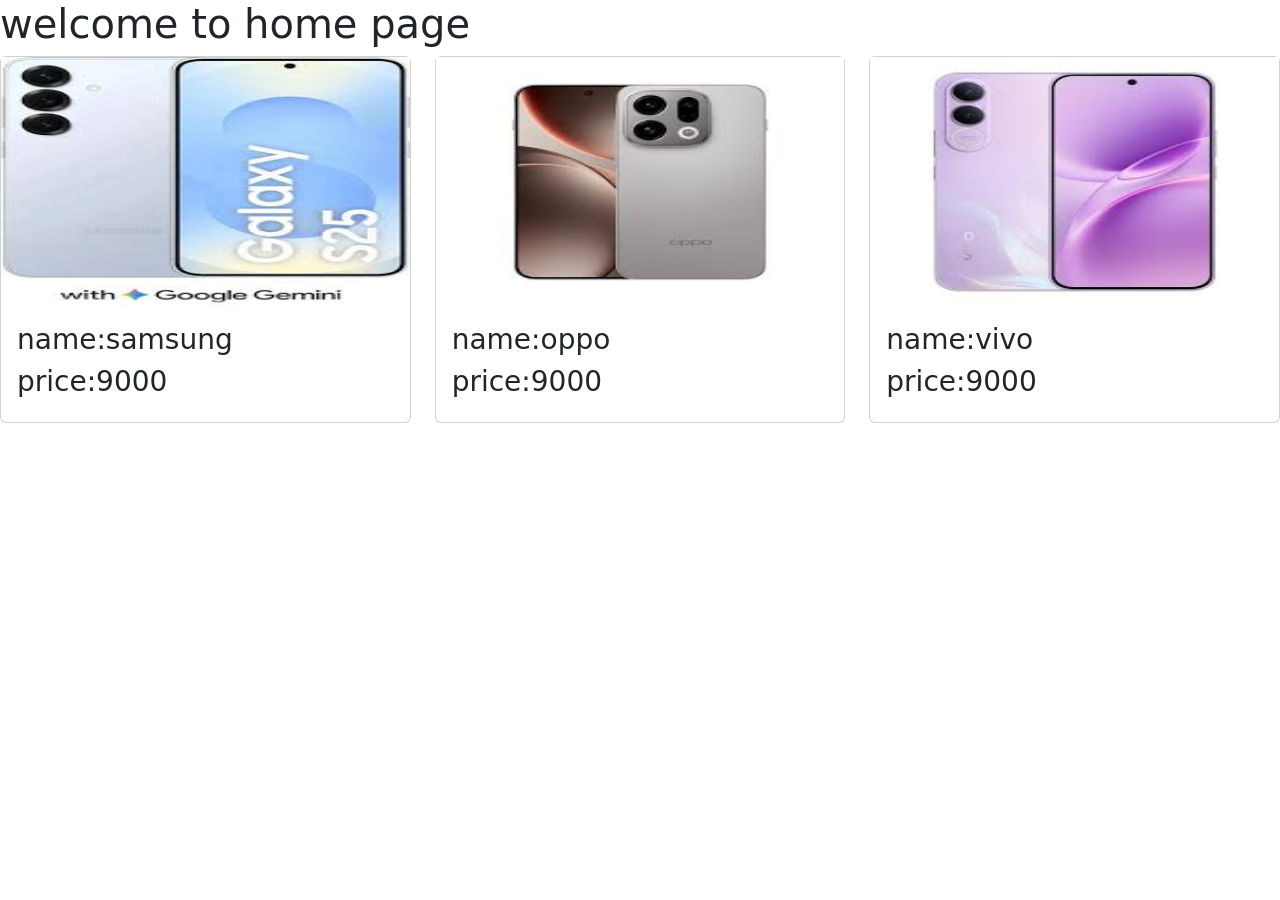
==== assets/pages/home.html @ 47cd08d2 "login,signup, JSON , created" ====
<!DOCTYPE html>
<html lang="en">
<head>
    <meta charset="UTF-8">
    <meta name="viewport" content="width=device-width, initial-scale=1.0">
    <title>Document</title>
    <link href="https://cdn.jsdelivr.net/npm/bootstrap@5.0.2/dist/css/bootstrap.min.css" rel="stylesheet" integrity="sha384-EVSTQN3/azprG1Anm3QDgpJLIm9Nao0Yz1ztcQTwFspd3yD65VohhpuuCOmLASjC" crossorigin="anonymous">
    <script src="https://cdn.jsdelivr.net/npm/bootstrap@5.0.2/dist/js/bootstrap.bundle.min.js" integrity="sha384-MrcW6ZMFYlzcLA8Nl+NtUVF0sA7MsXsP1UyJoMp4YLEuNSfAP+JcXn/tWtIaxVXM" crossorigin="anonymous"></script>
</head>
<body>
    <h1>welcome to home page</h1>

    <div class="row" id="showPro">
        
        
        
    </div>
</body>
<script src="../script/index.js"></script>
</html>
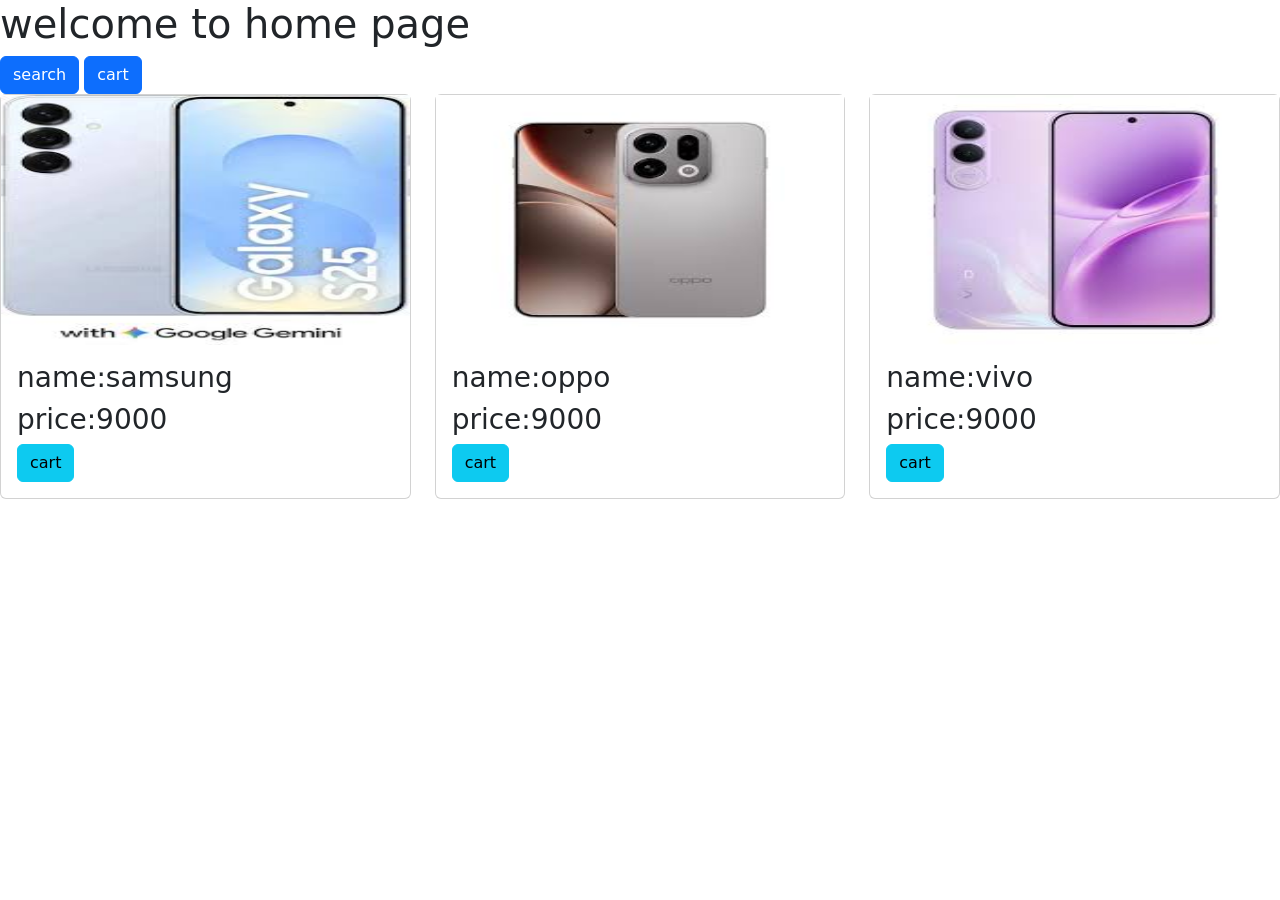
==== commit 13d2b6a0: "search and cart funtion completed" ====
--- a/assets/pages/home.html
+++ b/assets/pages/home.html
@@ -10,6 +10,56 @@
 <body>
     <h1>welcome to home page</h1>
 
+    <button class="btn btn-primary" data-bs-toggle="offcanvas" data-bs-target="#searchCanvas">search</button>
+    <button class="btn btn-primary" data-bs-toggle="offcanvas" data-bs-target="#cartCanvas">cart</button>
+
+
+    <div class="offcanvas offcanvas-top" id="searchCanvas" style="height: 500px;">
+        <div class="offcavas-header">
+            <h1>search</h1> <button class="btn-close" data-bs-dismiss="offcanvas"></button>
+        </div>
+        <div class="0ffcanvas-body">
+            <div class="container">
+                <form onsubmit="searchFun(event)" class="input-group">
+                <input type="search" class="form-control" id="searchinput">
+                <input type="submit" value="search" class="btn btn-success text-light">
+            </form>
+
+            <br>
+            <div class="row" id="searchOutPut">
+
+            </div>
+            </div>
+            
+        </div>
+    </div>
+
+
+
+    <!-- cart canvas -->
+
+    <div class="offcanvas offcanvas-top" id="cartCanvas" style="height: 500px;">
+        <div class="offcanvas-header"><h1>cart list</h1> <button class="btn-close" data-bs-dismiss="offcanvas"></button></div>
+
+        <div class="offcanvas-body">
+            <table class="table">
+                <thead>
+                    <tr>
+                        <th>product</th>
+                        <th>name</th>
+                        <th>price</th>
+                        <th>quantity</th>
+                        <th>Action</th>
+                    </tr>
+
+                    <tbody id="showCartData">
+                       
+                    </tbody>
+                </thead>
+            </table>
+        </div>
+    </div>
+
     <div class="row" id="showPro">
         
         
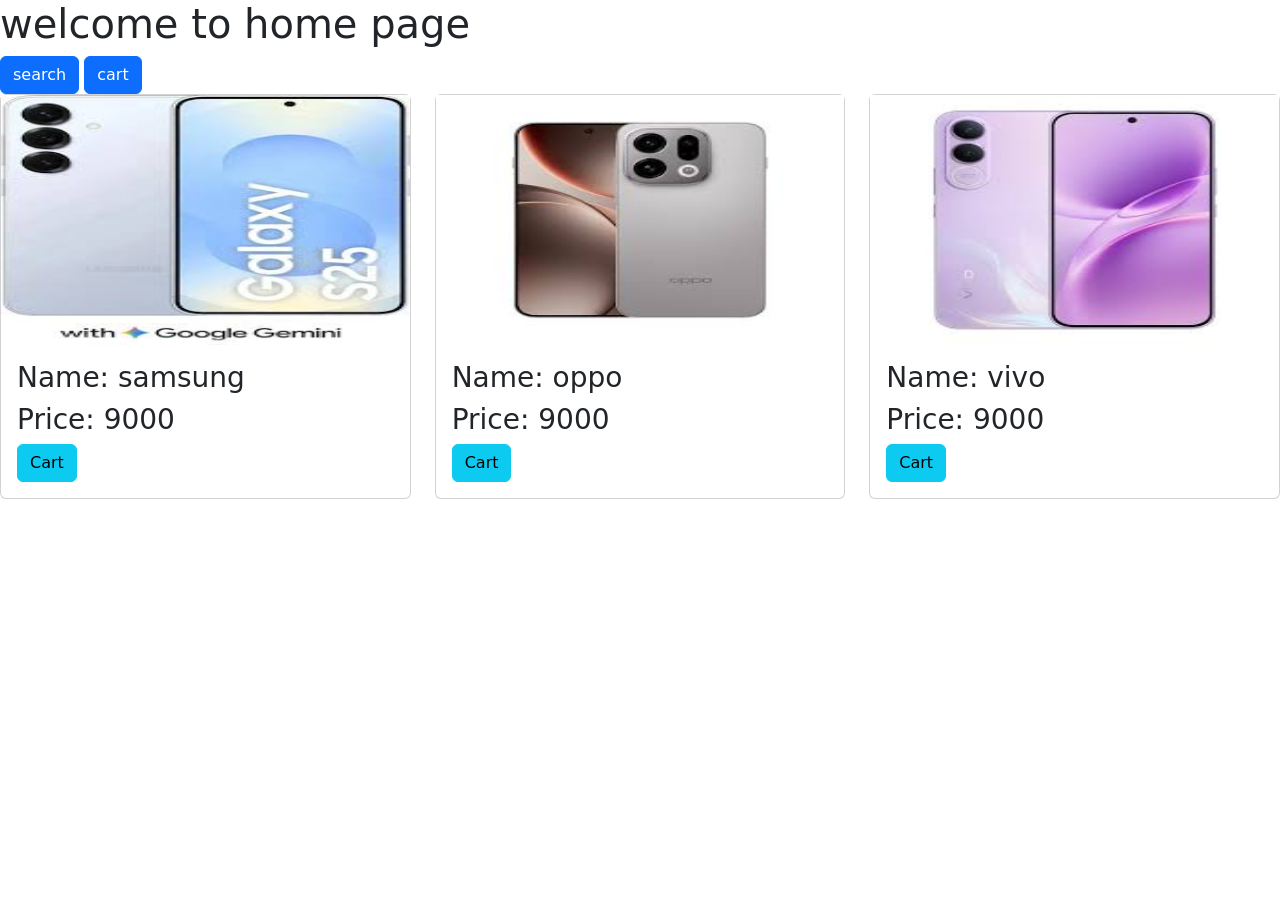
==== commit 6668afb0: "final update" ====
--- a/assets/pages/home.html
+++ b/assets/pages/home.html
@@ -51,7 +51,7 @@
                         <th>quantity</th>
                         <th>Action</th>
                     </tr>
-
+<a href=""></a>
                     <tbody id="showCartData">
                        
                     </tbody>
